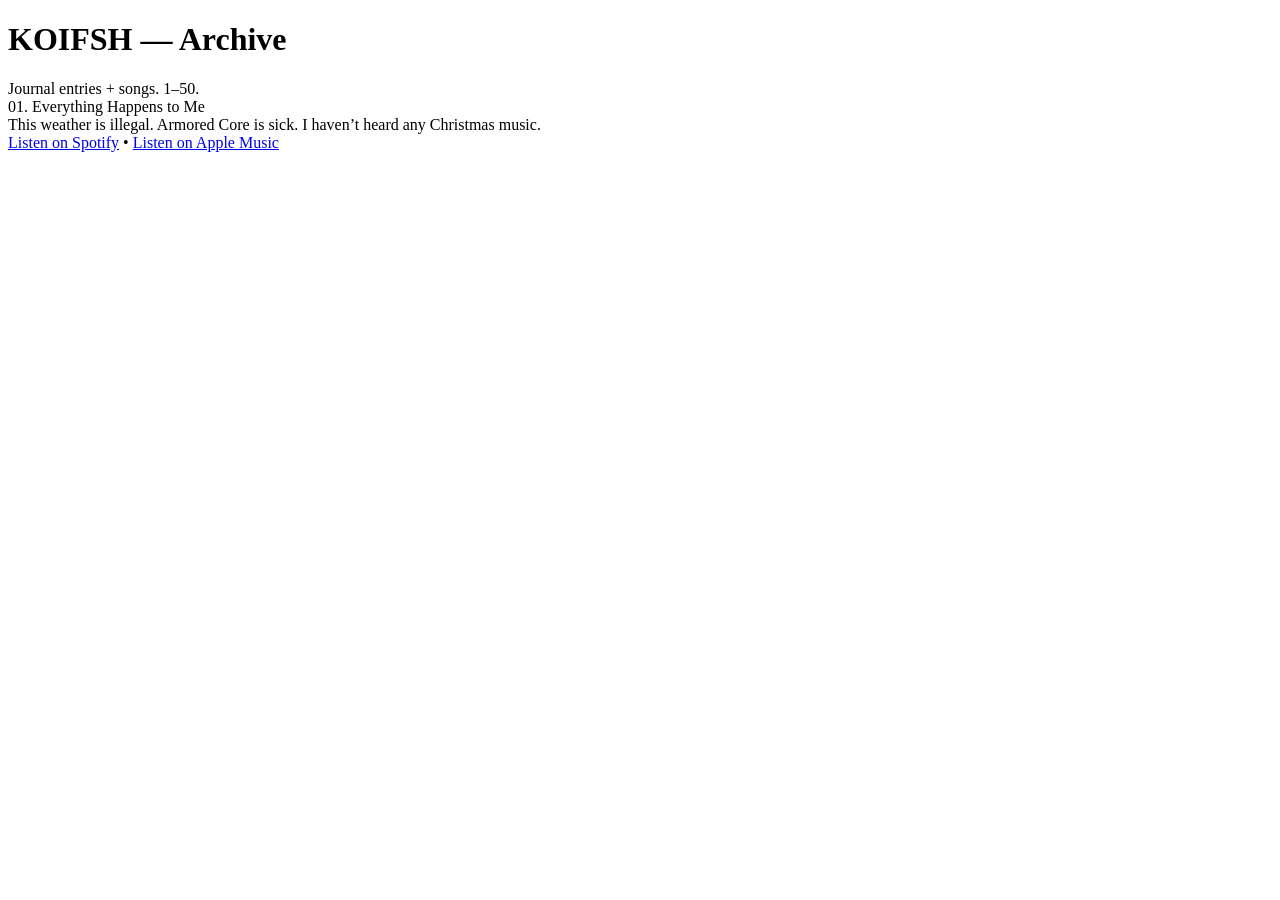
==== idex.html @ 4da9fc3e "Add initial HTML structure for KOIFSH Archive" ====
<!doctype html>
<html lang="en">
<head>
  <meta charset="utf-8">
  <meta name="viewport" content="width=device-width, initial-scale=1">
  <title>KOIFSH — Archive</title>
  <link rel="stylesheet" href="style.css">
</head>

<body>
  <div class="wrap">

    <h1>KOIFSH — Archive</h1>
    <div class="sub">Journal entries + songs. 1–50.</div>

    <!-- POST -->
    <div class="post">
      <div>
        <span class="num">01.</span>
        <span class="title">Everything Happens to Me</span>
      </div>

      <div class="caption">
This weather is illegal.
Armored Core is sick.
I haven’t heard any Christmas music.
      </div>

      <div class="listen">
        <a href="https://open.spotify.com/" target="_blank" rel="noreferrer">Listen on Spotify</a>
        <span class="divider">•</span>
        <a href="https://music.apple.com/" target="_blank" rel="noreferrer">Listen on Apple Music</a>
      </div>
    </div>
    <!-- /POST -->

  </div>
</body>
</html>
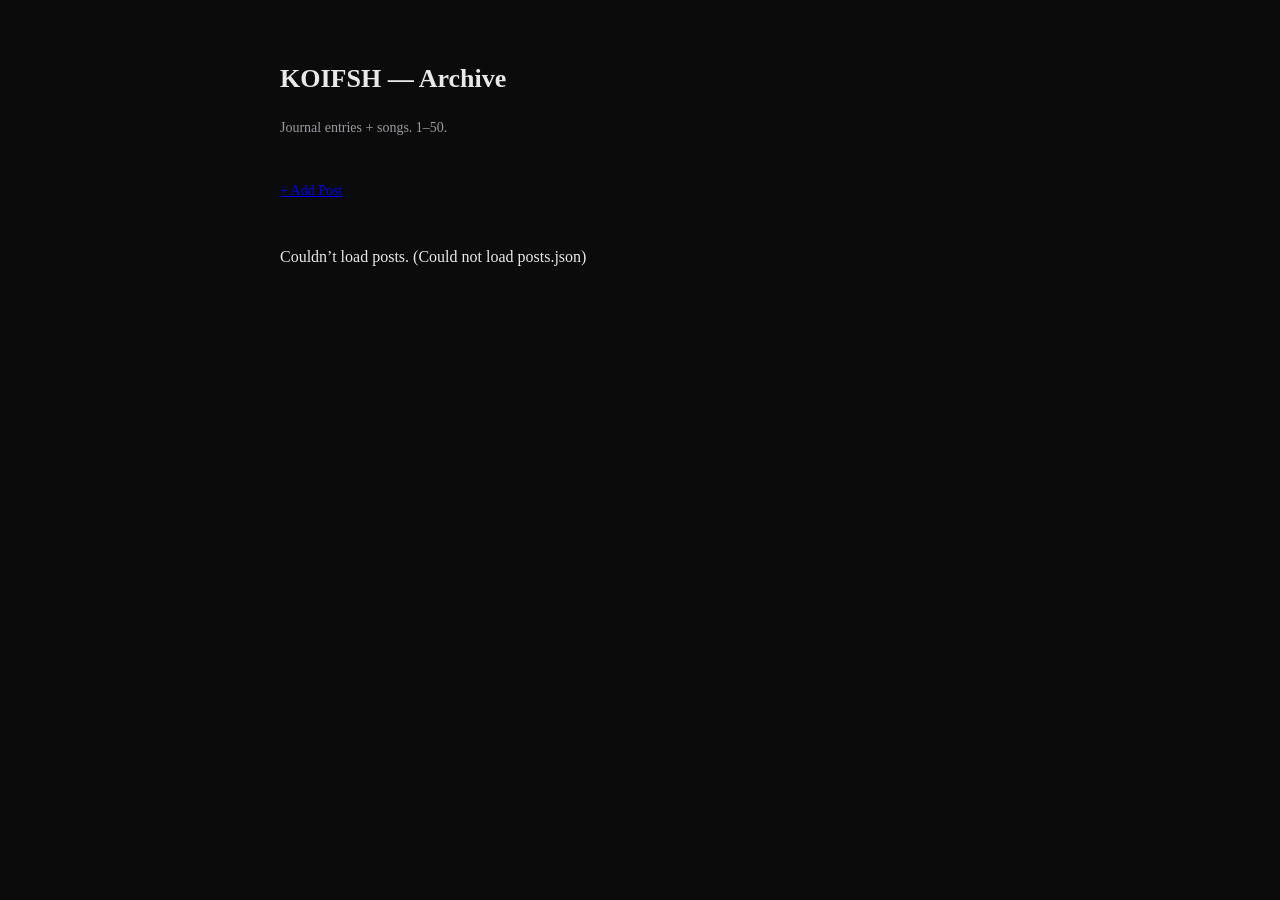
==== commit 045e27c7: "Refactor idex.html for improved structure and semantics" ====
--- a/idex.html
+++ b/idex.html
@@ -1,39 +1,25 @@
 <!doctype html>
 <html lang="en">
 <head>
-  <meta charset="utf-8">
-  <meta name="viewport" content="width=device-width, initial-scale=1">
+  <meta charset="utf-8" />
+  <meta name="viewport" content="width=device-width,initial-scale=1" />
   <title>KOIFSH — Archive</title>
-  <link rel="stylesheet" href="style.css">
+  <link rel="stylesheet" href="style.css" />
 </head>
 
 <body>
   <div class="wrap">
+    <header class="header">
+      <h1>KOIFSH — Archive</h1>
+      <p class="sub">Journal entries + songs. 1–50.</p>
+      <p class="sub"><a href="add.html">+ Add Post</a></p>
+    </header>
 
-    <h1>KOIFSH — Archive</h1>
-    <div class="sub">Journal entries + songs. 1–50.</div>
+    <main id="postList" class="list">
+      <p class="muted">Loading…</p>
+    </main>
+  </div>
 
-    <!-- POST -->
-    <div class="post">
-      <div>
-        <span class="num">01.</span>
-        <span class="title">Everything Happens to Me</span>
-      </div>
-
-      <div class="caption">
-This weather is illegal.
-Armored Core is sick.
-I haven’t heard any Christmas music.
-      </div>
-
-      <div class="listen">
-        <a href="https://open.spotify.com/" target="_blank" rel="noreferrer">Listen on Spotify</a>
-        <span class="divider">•</span>
-        <a href="https://music.apple.com/" target="_blank" rel="noreferrer">Listen on Apple Music</a>
-      </div>
-    </div>
-    <!-- /POST -->
-
-  </div>
+  <script src="script.js"></script>
 </body>
 </html>
--- a/style.css
+++ b/style.css
@@ -0,0 +1,67 @@
+
+body{
+    margin:0;
+    background:#0b0b0c;
+    color:#e9e9ea;
+    font:16px/1.7 Georgia, serif;
+}
+
+.wrap{
+    max-width:720px;
+    margin:0 auto;
+    padding:40px 20px 80px;
+}
+
+h1{
+    font-size:26px;
+    font-weight:600;
+    margin-bottom:8px;
+}
+
+.sub{
+    color:#9a9aa0;
+    font-size:14px;
+    margin-bottom:40px;
+}
+
+.post{
+    margin-bottom:48px;
+    padding-bottom:28px;
+    border-bottom:1px solid #232326;
+}
+
+.num{
+    color:#9a9aa0;
+    margin-right:6px;
+}
+
+.title{
+    font-size:20px;
+    font-weight:600;
+}
+
+.caption{
+    margin-top:14px;
+    white-space:pre-line;
+}
+
+.listen{
+    margin-top:14px;
+    font-size:14px;
+    color:#9a9aa0;
+}
+
+.listen a{
+    color:#9a9aa0;
+    text-decoration:none;
+    border-bottom:1px solid transparent;
+}
+
+.listen a:hover{
+    color:#ffffff;
+    border-bottom:1px solid #ffffff;
+}
+
+.divider{
+    margin:0 8px;
+}
